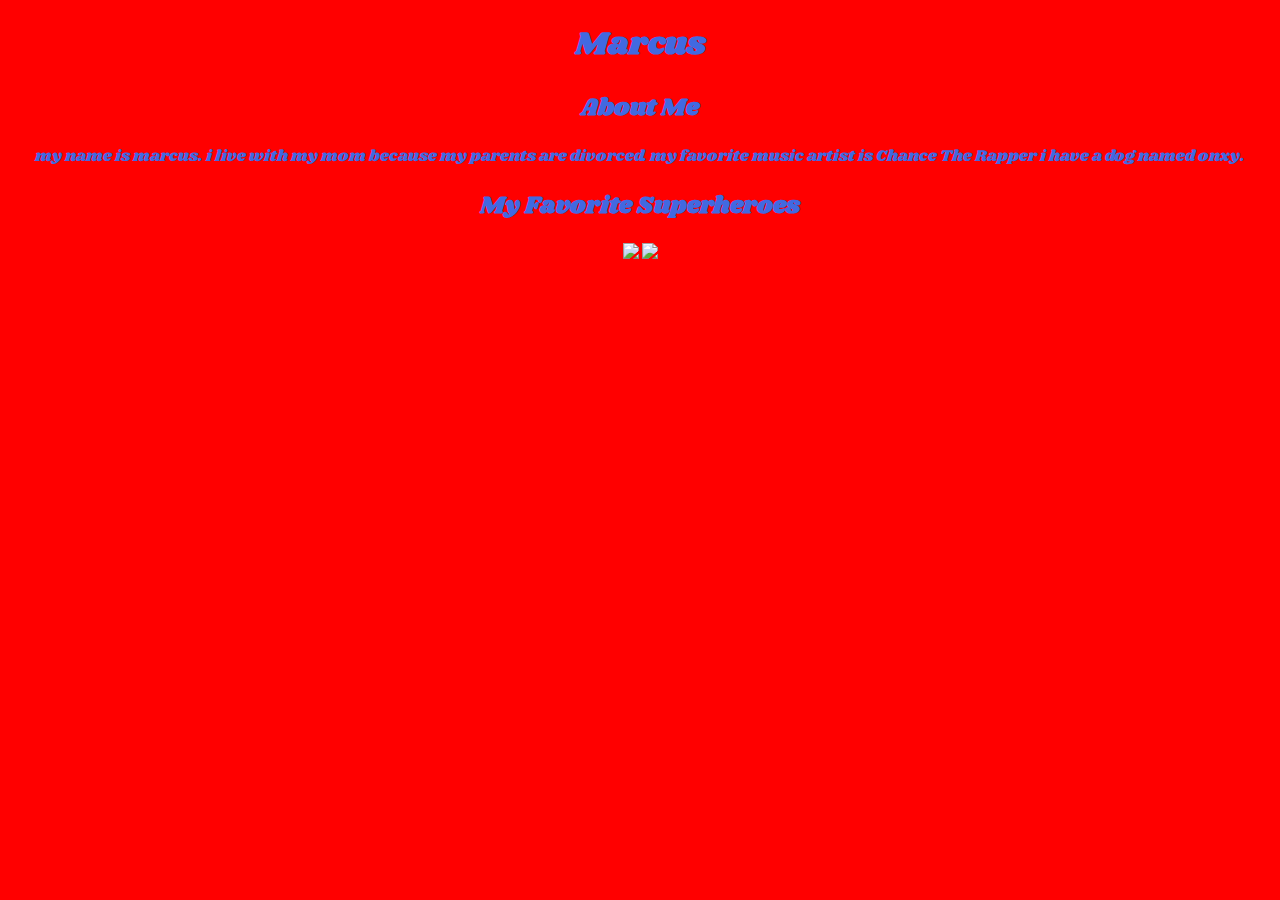
==== Marcus/index.html @ b07983db "init commit" ====
<!DOCTYPE html>
<html>
  <head>
    <link rel="stylesheet" href="style.css">
    <link href="https://fonts.googleapis.com/css?family=Shrikhand" rel="stylesheet">
    <title>Marcus Bio</title>
  </head>
  <body>
    <h1>Marcus</h1>

    <h2>About Me</h2>
    <p>my name is marcus. i live with my mom because my parents are divorced. my favorite music artist is Chance The Rapper i have a dog named onxy.</p>

    <h2>My Favorite Superheroes</h2>
    <img src="http://ksassets.timeincuk.net/wp/uploads/sites/55/2017/01/deadpool.jpg" />
    <img src="https://static3.srcdn.com/wordpress/wp-content/uploads/2018/04/Superman-by-Dan-Jurgens-in-Action-Comics-1000.jpg"/>
  </body>
</html>
---- Marcus/style.css ----
body{
  background-color:red;
  color: royalblue ;
  font-family: 'Shrikhand', cursive;
  text-align: center;
background-image:url("https://upload.wikimedia.org/wikipedia/en/thumb/8/8e/Jefferson_%27Jax%27_Jackson_-_Firestorm_%28Franz_Drameh%29.jpg/175px-Jefferson_%27Jax%27_Jackson_-_Firestorm_%28Franz_Drameh%29.jpg")
}
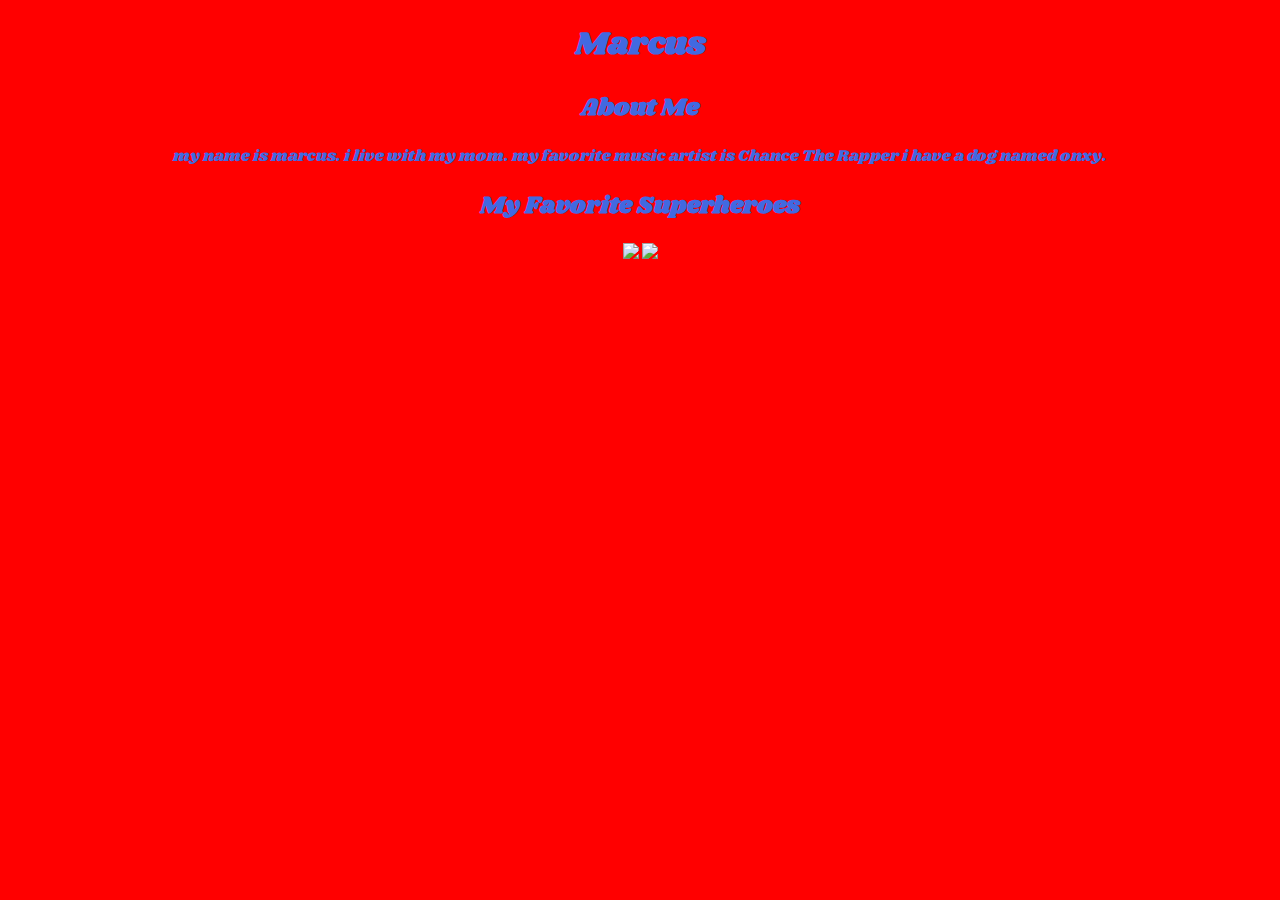
==== commit fd8e3674: "Update index.html" ====
--- a/Marcus/index.html
+++ b/Marcus/index.html
@@ -9,7 +9,7 @@
     <h1>Marcus</h1>
 
     <h2>About Me</h2>
-    <p>my name is marcus. i live with my mom because my parents are divorced. my favorite music artist is Chance The Rapper i have a dog named onxy.</p>
+    <p>my name is marcus. i live with my mom. my favorite music artist is Chance The Rapper i have a dog named onxy.</p>
 
     <h2>My Favorite Superheroes</h2>
     <img src="http://ksassets.timeincuk.net/wp/uploads/sites/55/2017/01/deadpool.jpg" />
